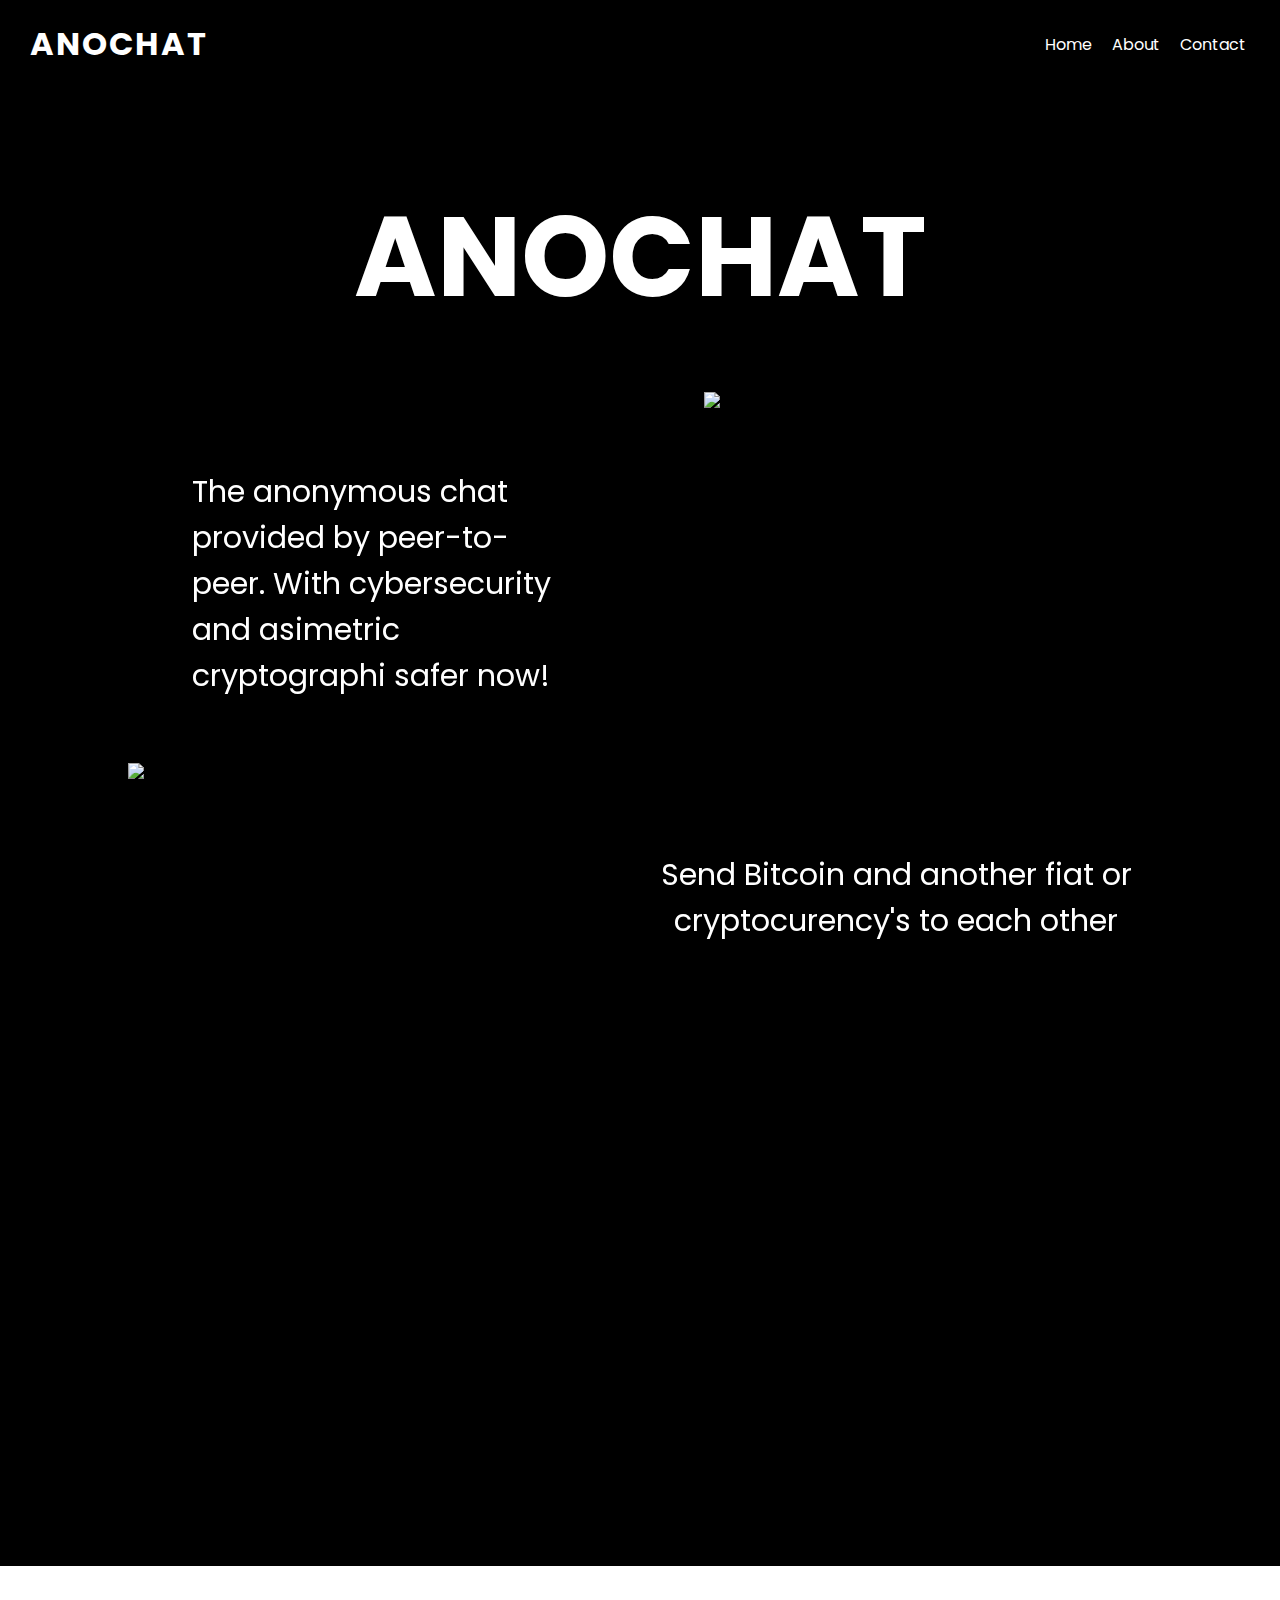
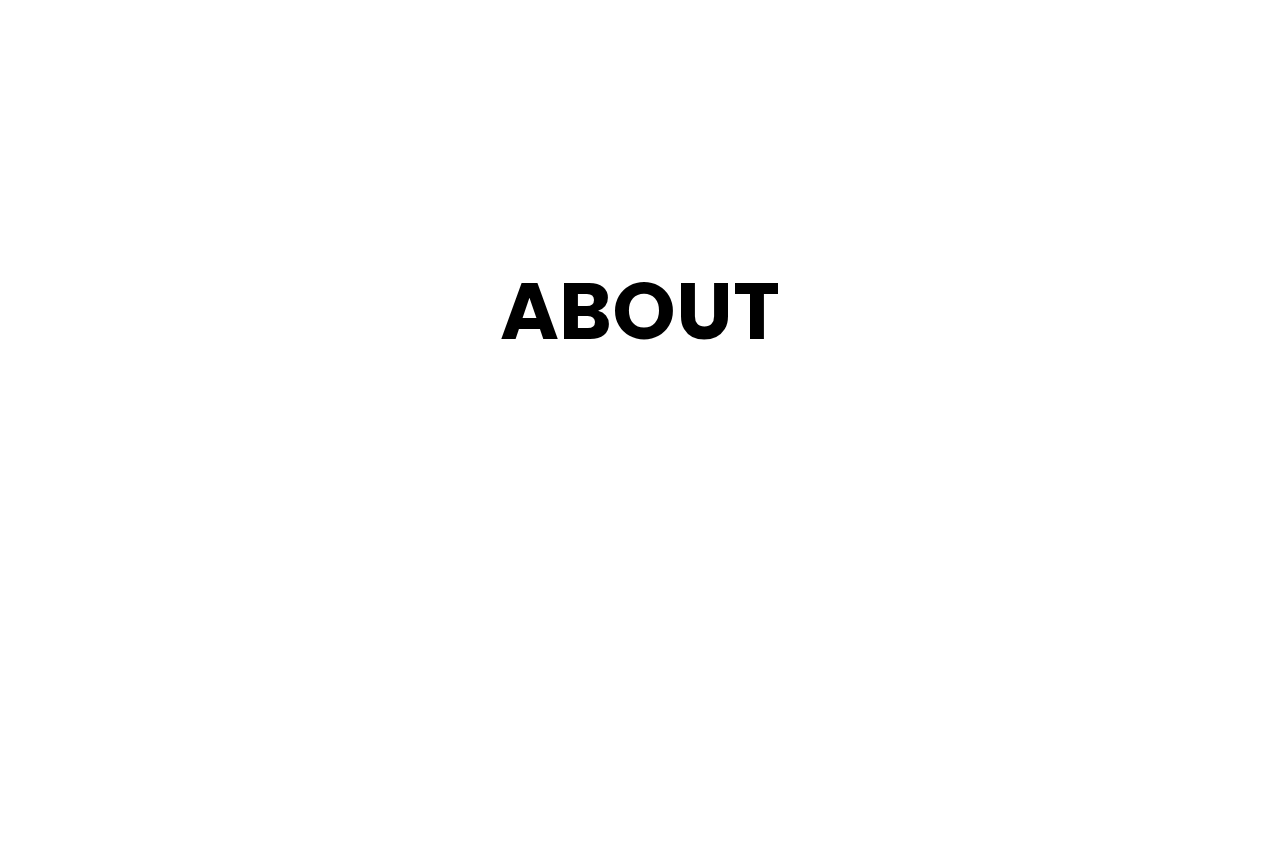
==== index.html @ 10eda7ba "Add files via upload" ====
<!DOCTYPE html>
<html lang="en">
<head>
    <meta charset="UTF-8">
    <meta http-equiv="X-UA-Compatible" content="IE=edge">
    <meta name="viewport" content="width=device-width, initial-scale=1.0">
    <link rel="shortcut icon" href="/logoblcksmal.png" type="image/x-icon">
    <link rel="stylesheet" href="./style.css" />
    <link rel="stylesheet" href="https://unpkg.com/aos@next/dist/aos.css" />
    <script src="index.js"></script>
    <title>Anochat</title>
</head>
<body>

  <script src="https://unpkg.com/aos@next/dist/aos.js"></script>
  <script>
    AOS.init();
  </script>

  <section>
    <header>
        <a href="/index.html" class="logo">Anochat</a>
        <ul>
          <li><a href="#home" class="acitve">Home</a></li>
          <li><a href="#about">About</a></li>
          <li><a href="#concact">Contact</a></li>
        </ul>
      </header>
    </section>

    <div>
      <div class="anoOne" data-aos="zoom-in" >
      <h1>ANOCHAT</h1>
    </div>


    <div class="imgOne" data-aos="fade-up" >
        <img src="https://specials-images.forbesimg.com/imageserve/61fbc8bbef7be2c6775b5b79/Acer-Swift-3-/960x0.jpg?fit=scale" >
    </div>



    <div class="anoTwo" data-aos="fade-up">
        The anonymous chat provided by peer-to-peer. With cybersecurity and asimetric cryptographi safer now!     
    </div>


    <div class="imgSek" data-aos="zoom-in" >
      <img src="https://miro.medium.com/max/1041/1*7vSM2hle5n0n1kHrrx8LYg.jpeg">
    </div>

    
    <div class="anoThree" data-aos="fade-up">
      <p>Send Bitcoin and another fiat or <br>cryptocurency's 
         to each other</p>
    </div>
 
    <div class="imgThree" data-aos="zoom-in" >
      <img src="https://miic.ca/wp-content/uploads/2015/10/6993802-black-world-map.jpg">
    </div>

    <div class="anoFour" data-aos="fade-up">
      <p>Make conversation around the whole world</p>
    </div>

    <section class="scc" >
      <div id="about">
         <h1>ABOUT</h1>
      </div>
    </section>
</body>
</html>
---- style.css ----
@import url('https://fonts.googleapis.com/css?family=Poppins:300,400,500,600,700,800,900&display=swap');
*
{
  margin: 0;
  padding: 0;
  box-sizing: border-box;
  font-family: 'Poppins', sans-serif;
}
body{
  min-height: 100vh;
  background-color: black;
}

header{
    position: absolute;
    top: 20px;
    left: 30px;
    width: 95%;
    padding: 30px, 50px;
    display: flex;
    justify-content: space-between;
    align-items: center;
    font-family: 'Franklin Gothic Medium', 'Arial Narrow', Arial, sans-serif;
  
  }
  
  header .logo{
    color: white;
    font-weight: 700;
    text-decoration: none;
    font-size: 2em;
    text-transform: uppercase;
    letter-spacing: 2px;
  }
  
  header ul{
    display:  flex;
    justify-content: center;
    align-items: center;
  }
  
  header ul li{
    list-style: none;
    margin-left: 20px;
  }
  
  header ul li a{
    text-decoration: none;
    padding: 6px, 15px;
    color: white;
    border-radius: 5px;
  }
  header ul li a:hover,
  header ul li a.active
  {
    background: white;
    color: black;
  }
  
  section{
    padding: 3em;
    position: relative;
    box-sizing: border-box;
  }

  .anoTwo{
    font-size: 190%;
    width: 30%;
    margin-top: 10%;
    margin-left: 15%;
    color: white;
  }

  .imgOne{
    height: 35%;
    position: absolute;
    margin-left: 55%;
    display: flex;
    margin-top: 4%;
  }

  .anoOne{
    color: white;
    margin-top: 6%;
    text-align: center;
    font-size: 350%;
  }

 
   .anoThree{
    color: white;
    text-align: center;
    margin-left: 40%;
    margin-top: 12%;
    font-size: 190%;
    }

  .imgSek{
    position: absolute;
    height: 35%;
    display: flex;   
    margin-left: 10%;
    margin-top: 5%;
    }

  .imgThree{
    position: absolute;
    height: 35%;
    display: flex;
    margin-top: 10%;
    margin-left: 59%;
    }

    .anoFour{
      color: white;
      text-align: center;
      margin-top: 25%;
      margin-bottom: 20%;
      margin-right: 45%;
      font-size: 190%;
    }

    section h1 {
      padding-top: 20%;
      text-align: center;
      font-size: 80px;
      background-color: rgb(255, 255, 255);
  }

    .scc {
    height: 100vh;
    background-color: rgb(255, 255, 255);
}

html{
  scroll-behavior: smooth;
}
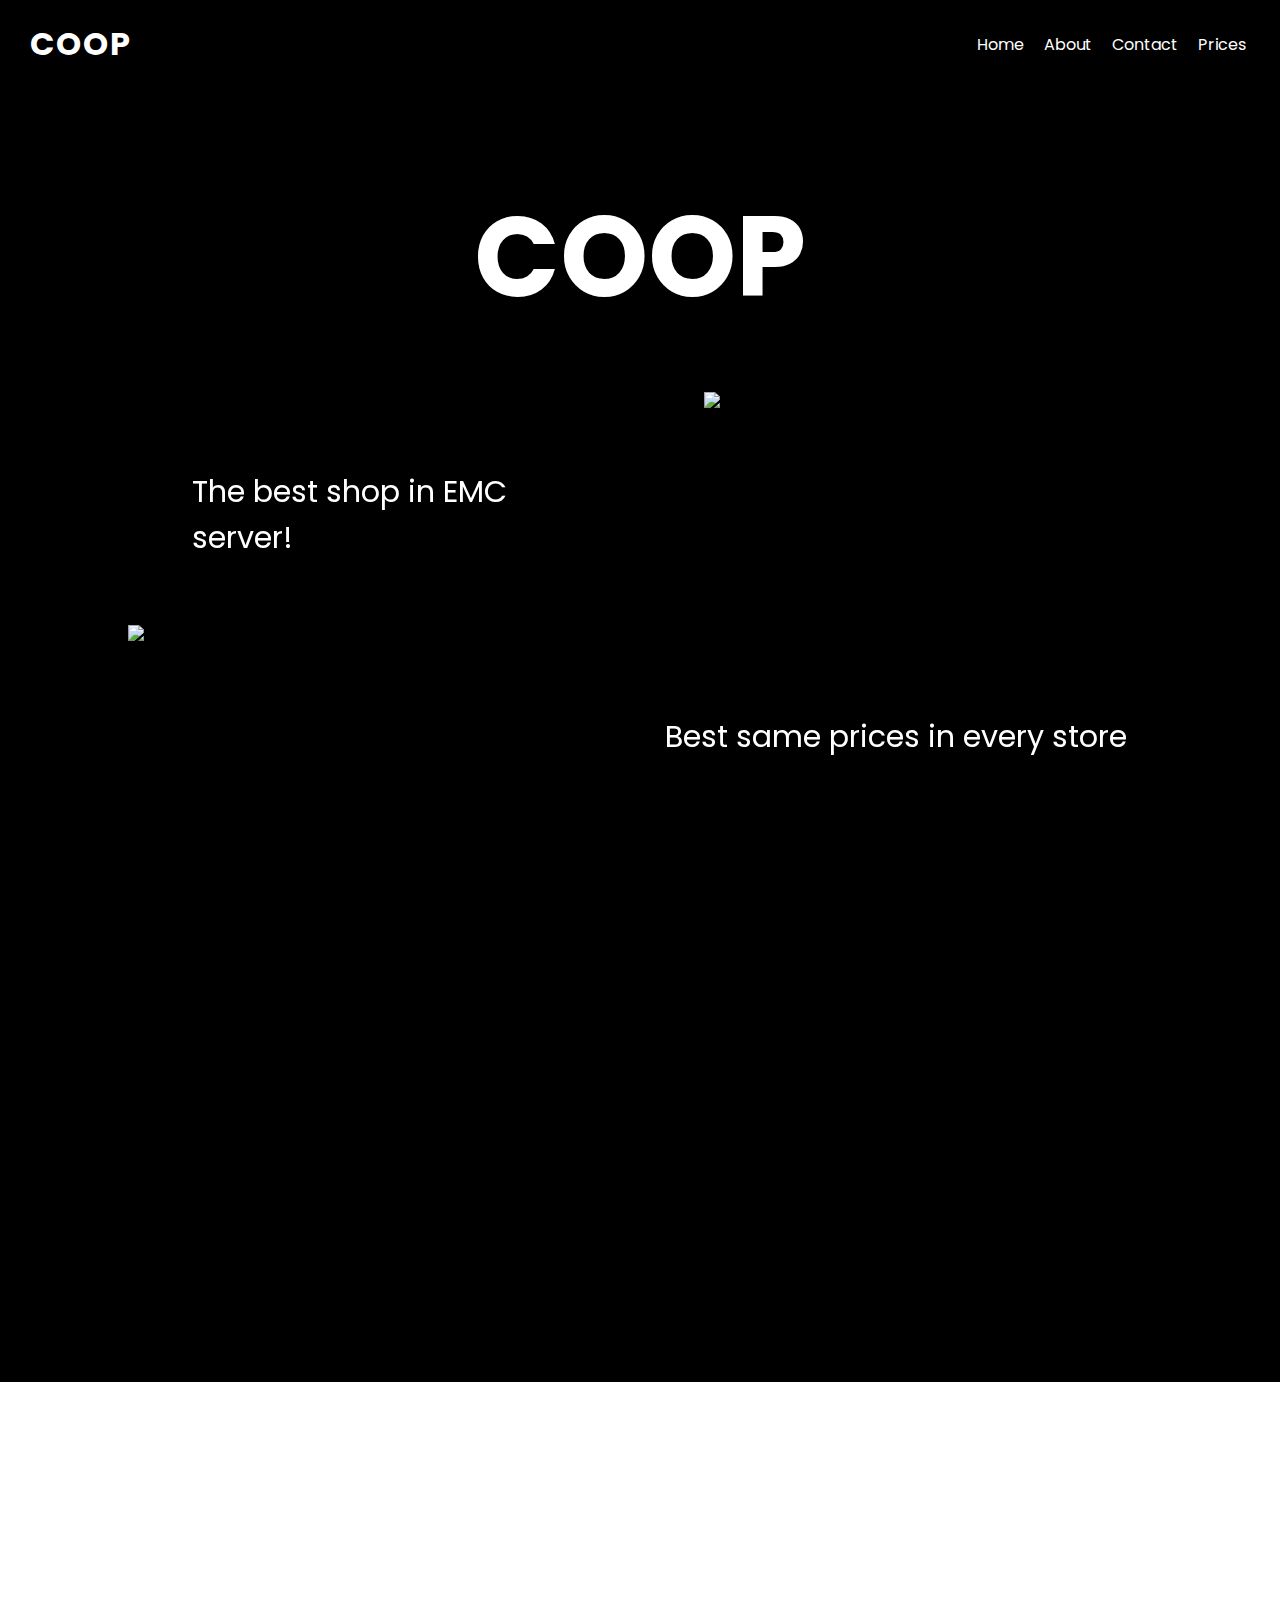
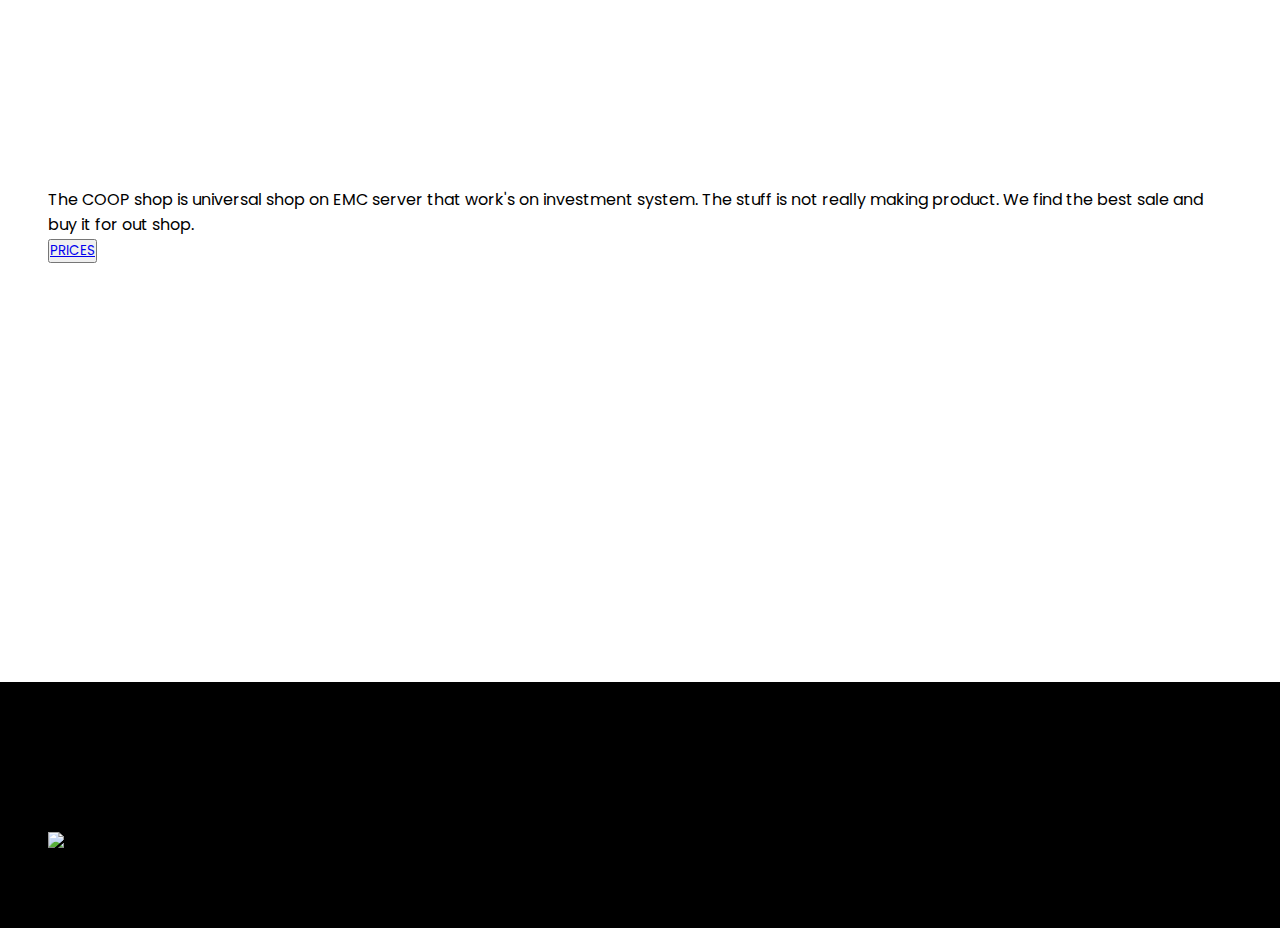
==== commit 7aa292e5: "v2" ====
--- a/index.html
+++ b/index.html
@@ -8,7 +8,7 @@
     <link rel="stylesheet" href="./style.css" />
     <link rel="stylesheet" href="https://unpkg.com/aos@next/dist/aos.css" />
     <script src="index.js"></script>
-    <title>Anochat</title>
+    <title>COOP emc</title>
 </head>
 <body>
 
@@ -19,54 +19,80 @@
 
   <section>
     <header>
-        <a href="/index.html" class="logo">Anochat</a>
+        <a href="/index.html" class="logo">COOP</a>
         <ul>
           <li><a href="#home" class="acitve">Home</a></li>
           <li><a href="#about">About</a></li>
           <li><a href="#concact">Contact</a></li>
+          <li><a href="/prices.html">Prices</a></li>
         </ul>
       </header>
     </section>
 
     <div>
       <div class="anoOne" data-aos="zoom-in" >
-      <h1>ANOCHAT</h1>
+      <h1>COOP</h1>
     </div>
 
 
     <div class="imgOne" data-aos="fade-up" >
-        <img src="https://specials-images.forbesimg.com/imageserve/61fbc8bbef7be2c6775b5b79/Acer-Swift-3-/960x0.jpg?fit=scale" >
+        <img src="https://media.discordapp.net/attachments/1041803696289353838/1051460998982287440/2022-12-11_12.26.08.png?width=1193&height=671" >
     </div>
 
 
 
     <div class="anoTwo" data-aos="fade-up">
-        The anonymous chat provided by peer-to-peer. With cybersecurity and asimetric cryptographi safer now!     
+        The best shop in EMC server!     
     </div>
 
 
     <div class="imgSek" data-aos="zoom-in" >
-      <img src="https://miro.medium.com/max/1041/1*7vSM2hle5n0n1kHrrx8LYg.jpeg">
+      <img src="https://media.discordapp.net/attachments/1041803696289353838/1051460999334600724/2022-12-11_12.27.05.png?width=1193&height=671">
     </div>
 
     
     <div class="anoThree" data-aos="fade-up">
-      <p>Send Bitcoin and another fiat or <br>cryptocurency's 
-         to each other</p>
+      <p>Best same prices in every store</p>
     </div>
  
     <div class="imgThree" data-aos="zoom-in" >
-      <img src="https://miic.ca/wp-content/uploads/2015/10/6993802-black-world-map.jpg">
+      <img src="https://media.discordapp.net/attachments/1041803696289353838/1049789046685175818/2022-12-06_21.45.55.png?width=1193&height=671">
     </div>
 
     <div class="anoFour" data-aos="fade-up">
-      <p>Make conversation around the whole world</p>
+      <p>Let's make the best store here!</p>
     </div>
 
     <section class="scc" >
       <div id="about">
-         <h1>ABOUT</h1>
+         <h1 data-aos="fade-up">ABOUT</h1>
       </div>
+  
+      <div class="about1">
+      <p>
+        The COOP shop is universal shop on EMC server that work's on investment system. The stuff is not really making product. We find the best sale and buy it for out shop.
+      </p>
+    </div class="button1">
+    <button type="button" href="/prices.html" class="button1" style="vertical-align:middle"><span> <a class="a222" href="/prices.html">PRICES </a></span></button>
     </section>
+    
+    <section class="contactsection">
+
+      <div id="concact">
+      <p class="contact1" > Contact </p>
+      </div>
+
+      <p class="contact2"> /mail send Bohifin (msg)
+        <br>
+        <br>
+        discord: martocierny#4615
+
+      </p>
+
+      <img class="photo2" src="https://media.discordapp.net/attachments/1041803696289353838/1050158826302750740/2022-12-07_22.15.13.png?width=1193&height=671">
+      <p class="rights">2022 Coop. All Rights Reserved.</p>
+    </section>
+
+
 </body>
-</html>+</html>
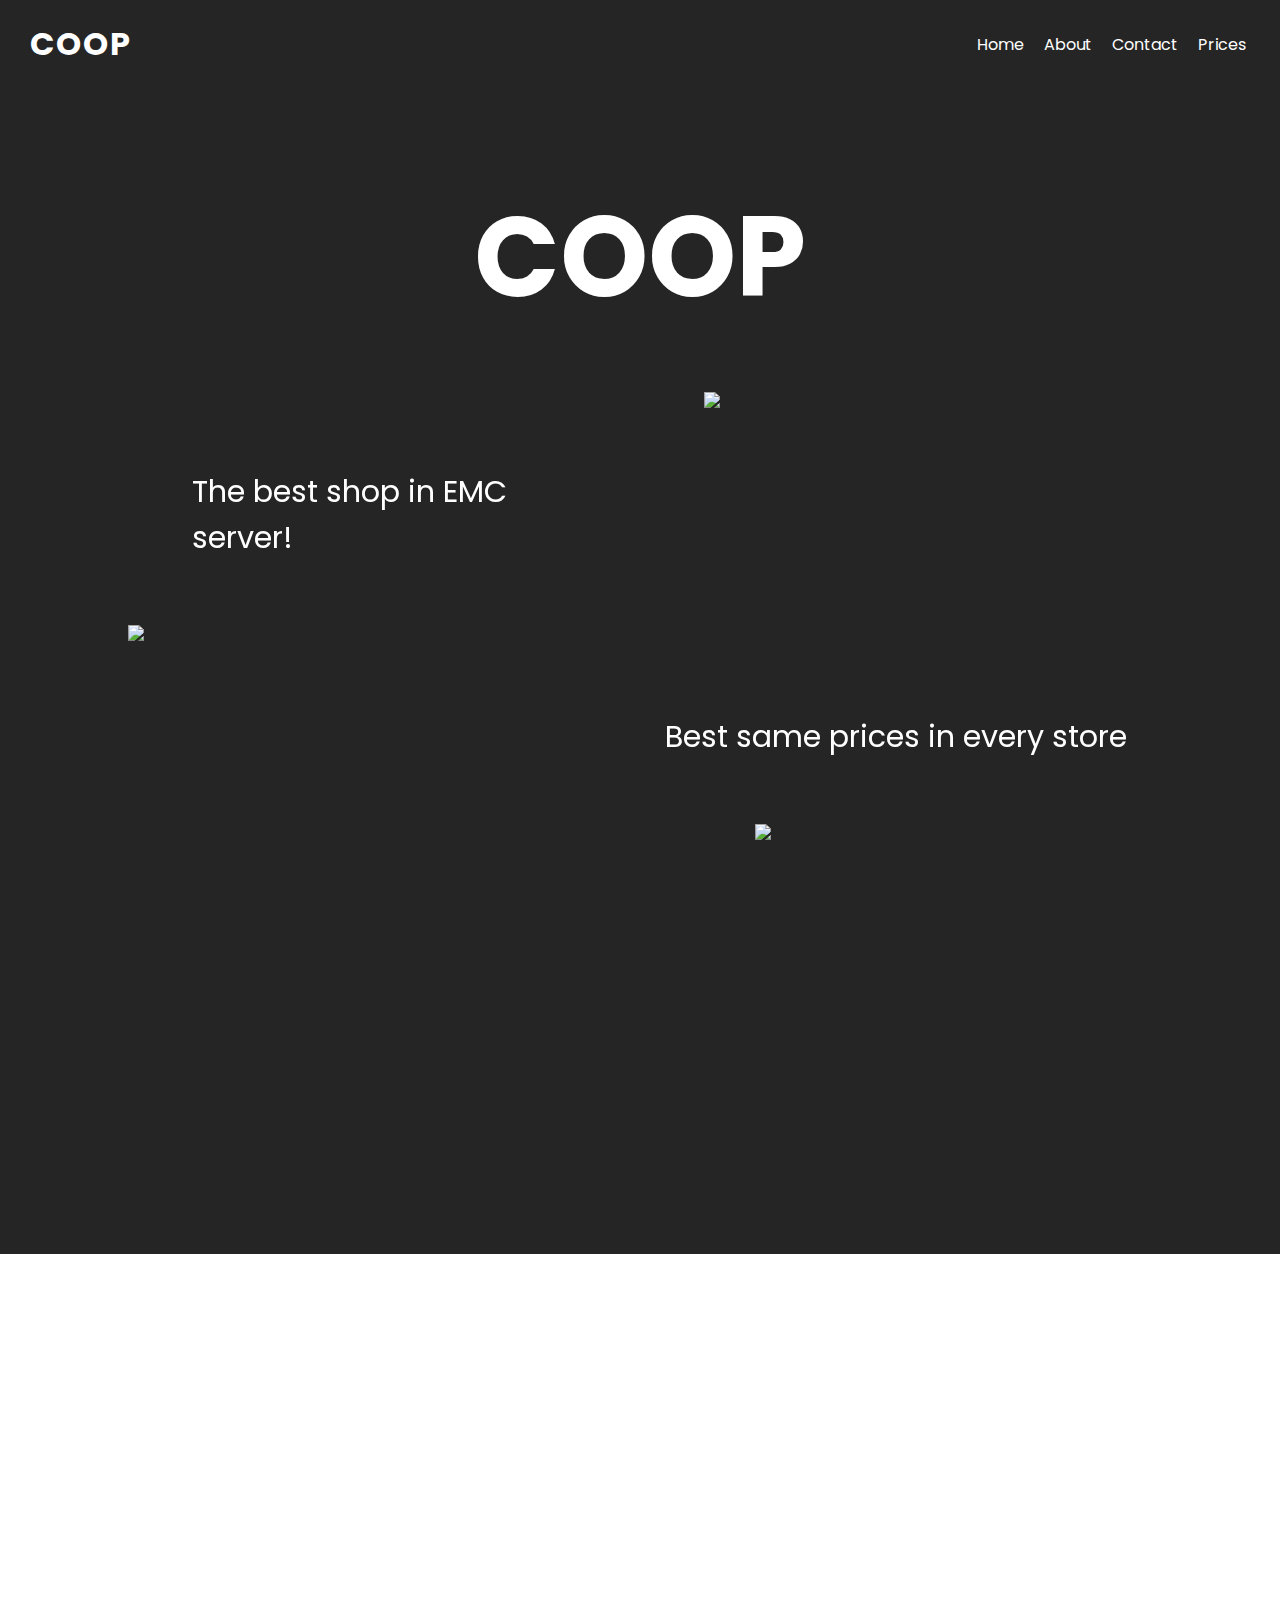
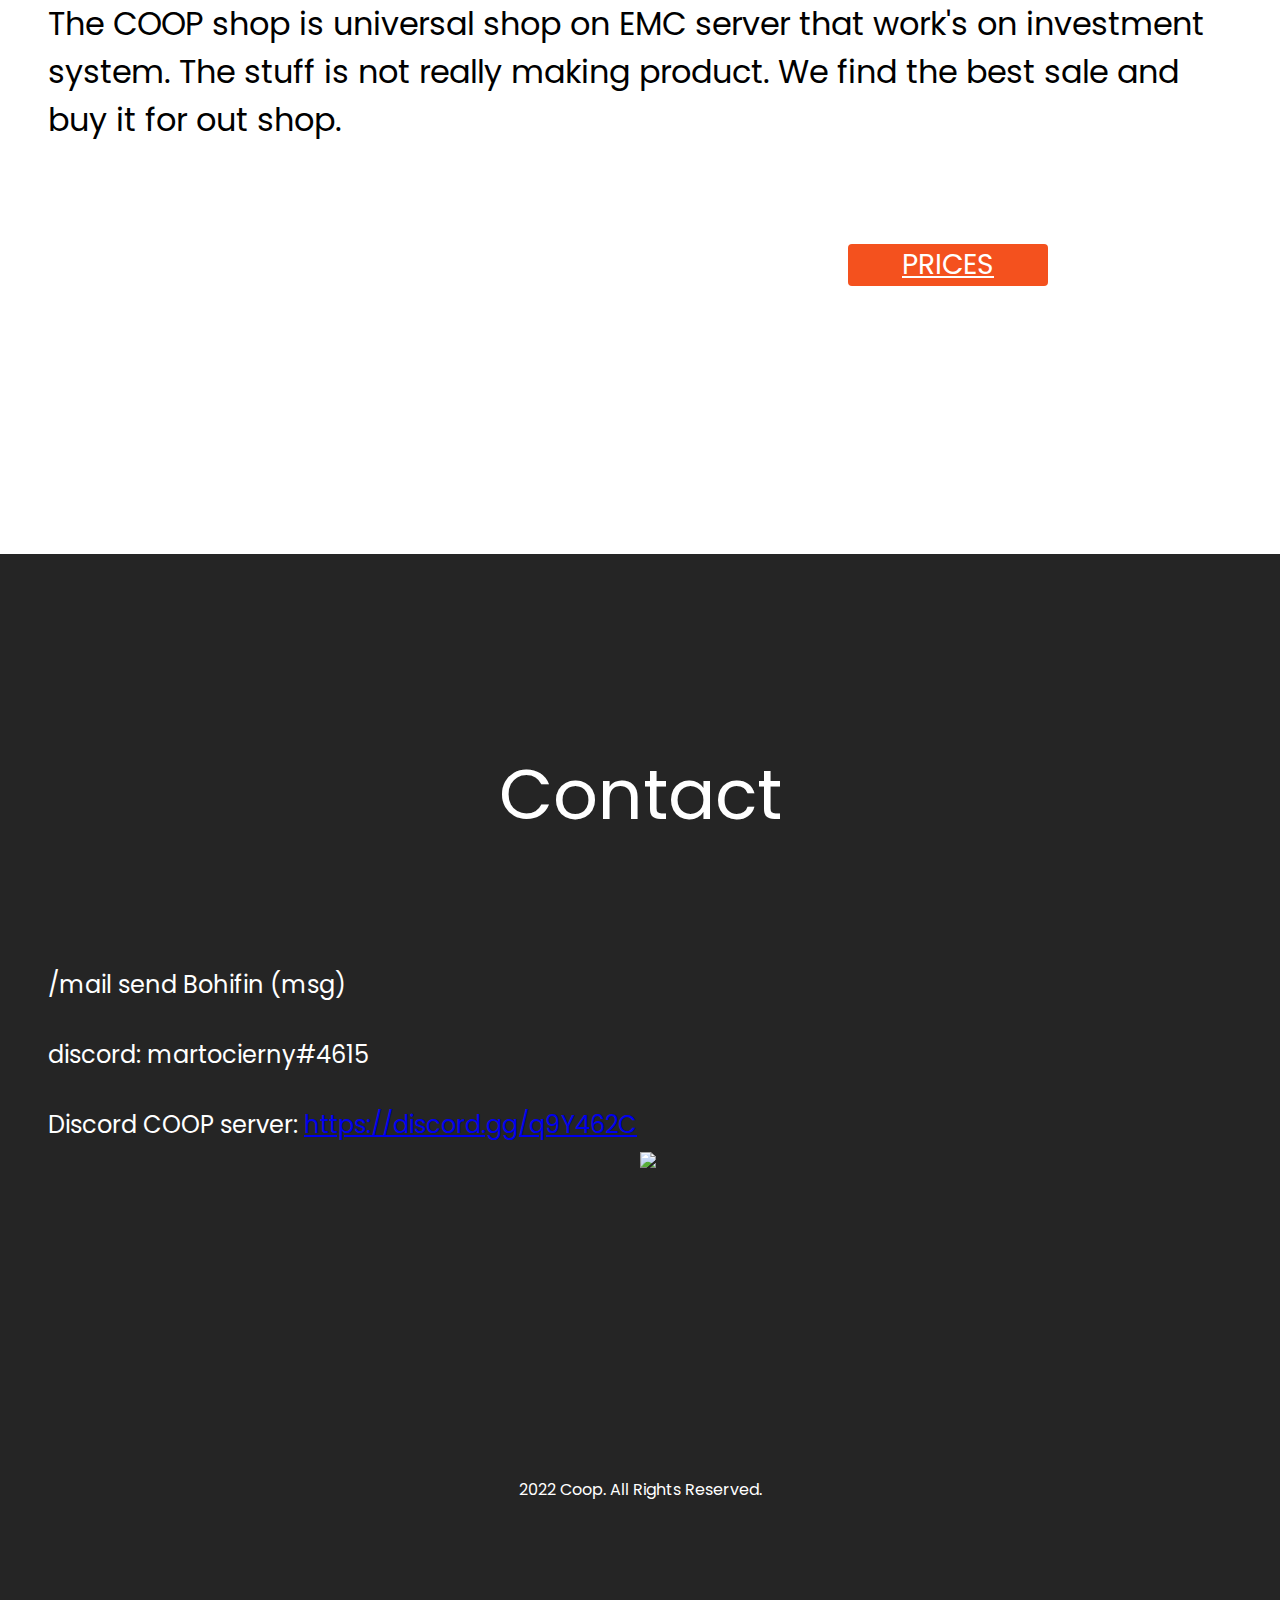
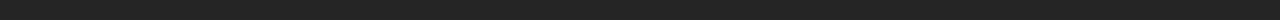
==== commit 13943083: "v2.1" ====
--- a/index.html
+++ b/index.html
@@ -82,12 +82,13 @@
       <p class="contact1" > Contact </p>
       </div>
 
-      <p class="contact2"> /mail send Bohifin (msg)
+        <p class="contact2"> /mail send Bohifin (msg)
         <br>
         <br>
         discord: martocierny#4615
-
-      </p>
+        <br>
+        <br>
+        Discord COOP server: <a href="https://discord.gg/q9Y462C" >https://discord.gg/q9Y462C</a>
 
       <img class="photo2" src="https://media.discordapp.net/attachments/1041803696289353838/1050158826302750740/2022-12-07_22.15.13.png?width=1193&height=671">
       <p class="rights">2022 Coop. All Rights Reserved.</p>
--- a/style.css
+++ b/style.css
@@ -8,7 +8,7 @@
 }
 body{
   min-height: 100vh;
-  background-color: black;
+  background-color: rgb(37, 37, 37);
 }
 
 header{
@@ -107,21 +107,21 @@
     position: absolute;
     height: 35%;
     display: flex;
-    margin-top: 10%;
+    margin-top: 5%;
     margin-left: 59%;
     }
 
-    .anoFour{
-      color: white;
-      text-align: center;
-      margin-top: 25%;
-      margin-bottom: 20%;
-      margin-right: 45%;
-      font-size: 190%;
-    }
+  .anoFour{
+    color: white;
+    text-align: center;
+    margin-top: 15%;
+     margin-bottom: 20%;
+     margin-right: 45%;
+     font-size: 190%;
+   }
 
     section h1 {
-      padding-top: 20%;
+      padding-top: 10%;
       text-align: center;
       font-size: 80px;
       background-color: rgb(255, 255, 255);
@@ -134,4 +134,87 @@
 
 html{
   scroll-behavior: smooth;
-}+}
+
+.about1{
+  color: black;
+  font-size: xx-large;
+  padding-top: 5%;
+}
+
+.button1 {
+  display: inline-block;
+  border-radius: 4px;
+  background-color: #f4511e;
+  border: none;
+  color: #FFFFFF;
+  text-align: center;
+  font-size: 28px;
+  width: 200px;
+  transition: all 0.5s;
+  cursor: pointer;
+}
+
+.button1 span {
+  cursor: pointer;
+  display: inline-block;
+  position: relative;
+  transition: 0.5s;
+}
+
+.button1 span:after {
+  content: '\00bb';
+  position: absolute;
+  opacity: 0;
+  top: 0;
+  right: -20px;
+  transition: 0.5s;
+}
+
+.button1:hover span {
+  padding-right: 25px;
+}
+
+.button1:hover span:after {
+  opacity: 1;
+  right: 0;
+}
+
+.button1 {
+  margin-left: 800px;
+  margin-top: 100px;
+}
+
+.contactsection{
+  margin-bottom: 70px;
+}
+
+.contact1{
+  color: white;
+  text-align: center;
+  padding-top: 140px;
+  font-size: 70px;
+  font-family: 'Poppins', sans-serif;
+  
+}
+
+.contact2 {
+  color: white;
+  font-size: x-large;
+  padding-top: 10%;
+}
+
+.rights{
+  color: white;
+  padding-top: 300px;
+  text-align: center;
+}
+
+.photo2 {
+  height: 400px;
+  padding-left: 50%;
+}
+
+.a222{
+  color: white;
+}
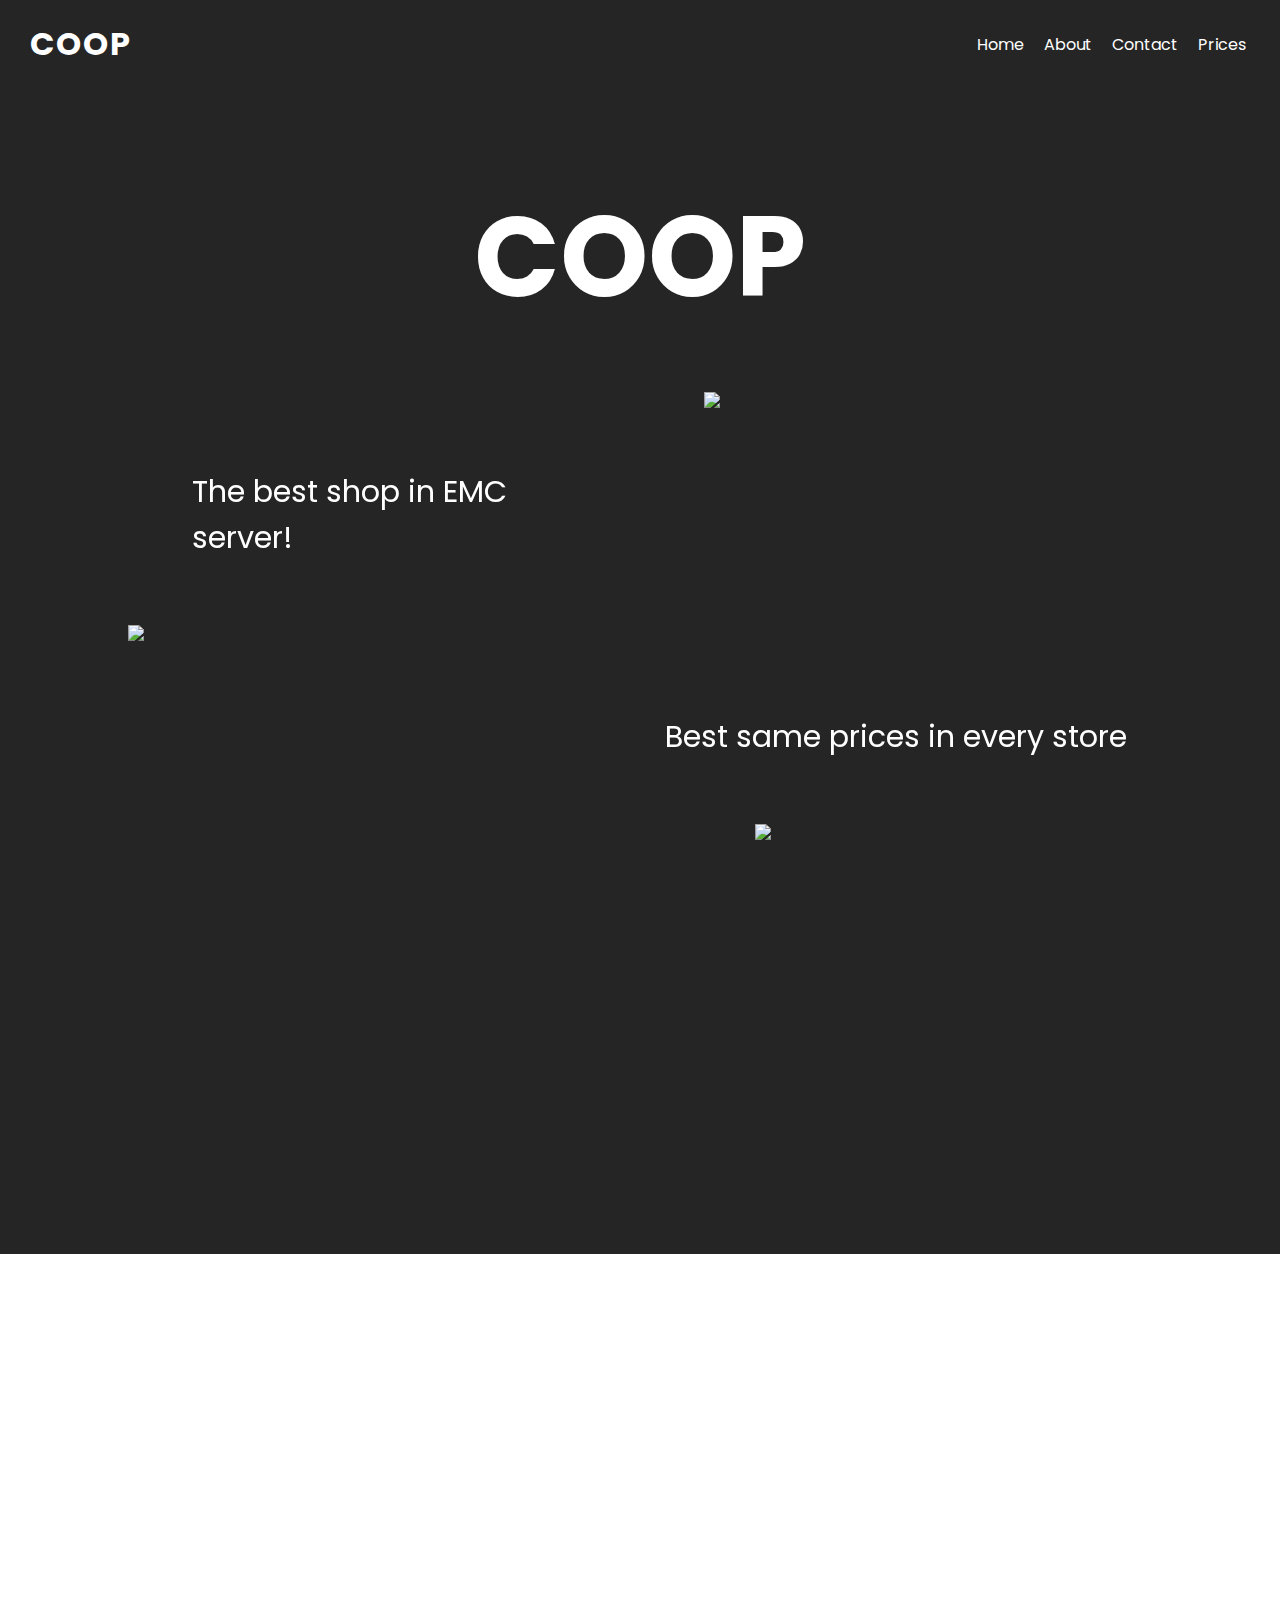
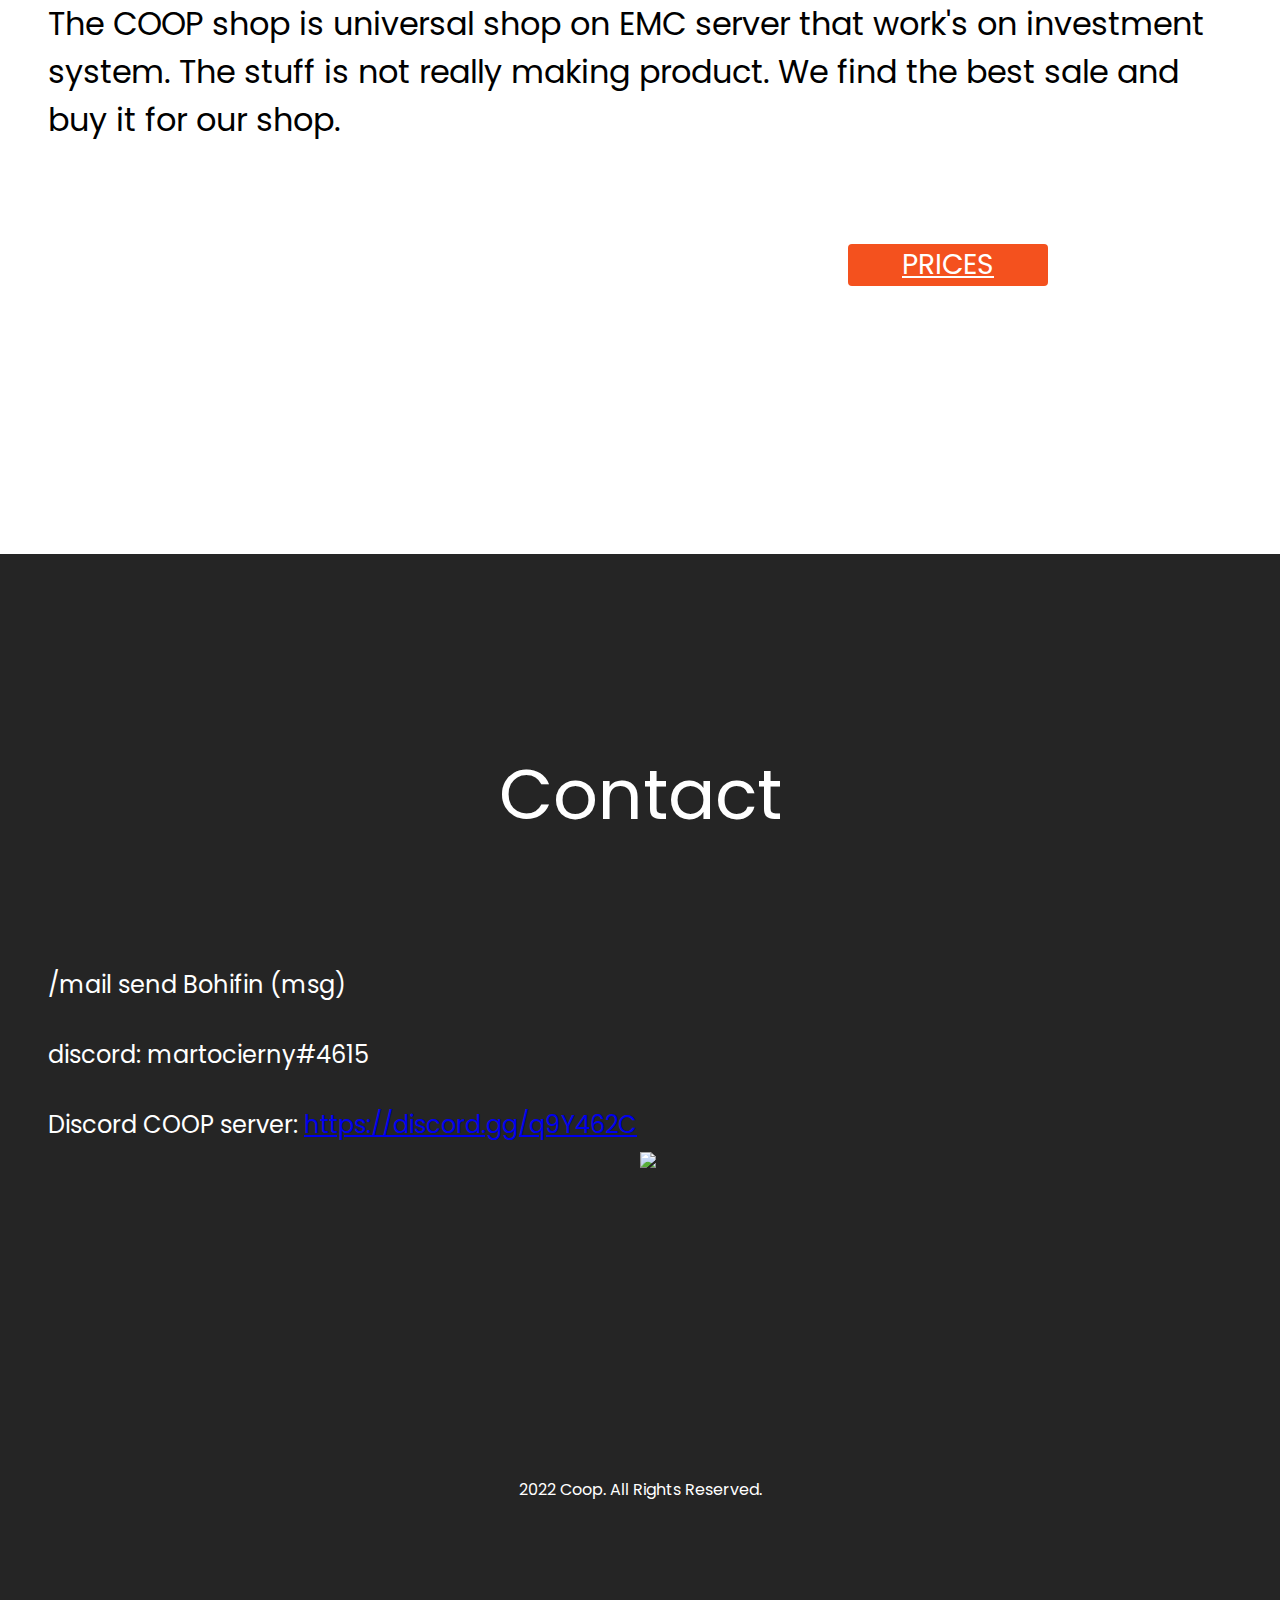
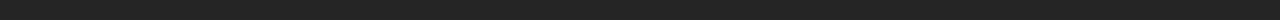
==== commit a0235fbd: "Update index.html" ====
--- a/index.html
+++ b/index.html
@@ -70,7 +70,7 @@
   
       <div class="about1">
       <p>
-        The COOP shop is universal shop on EMC server that work's on investment system. The stuff is not really making product. We find the best sale and buy it for out shop.
+        The COOP shop is universal shop on EMC server that work's on investment system. The stuff is not really making product. We find the best sale and buy it for our shop.
       </p>
     </div class="button1">
     <button type="button" href="/prices.html" class="button1" style="vertical-align:middle"><span> <a class="a222" href="/prices.html">PRICES </a></span></button>
